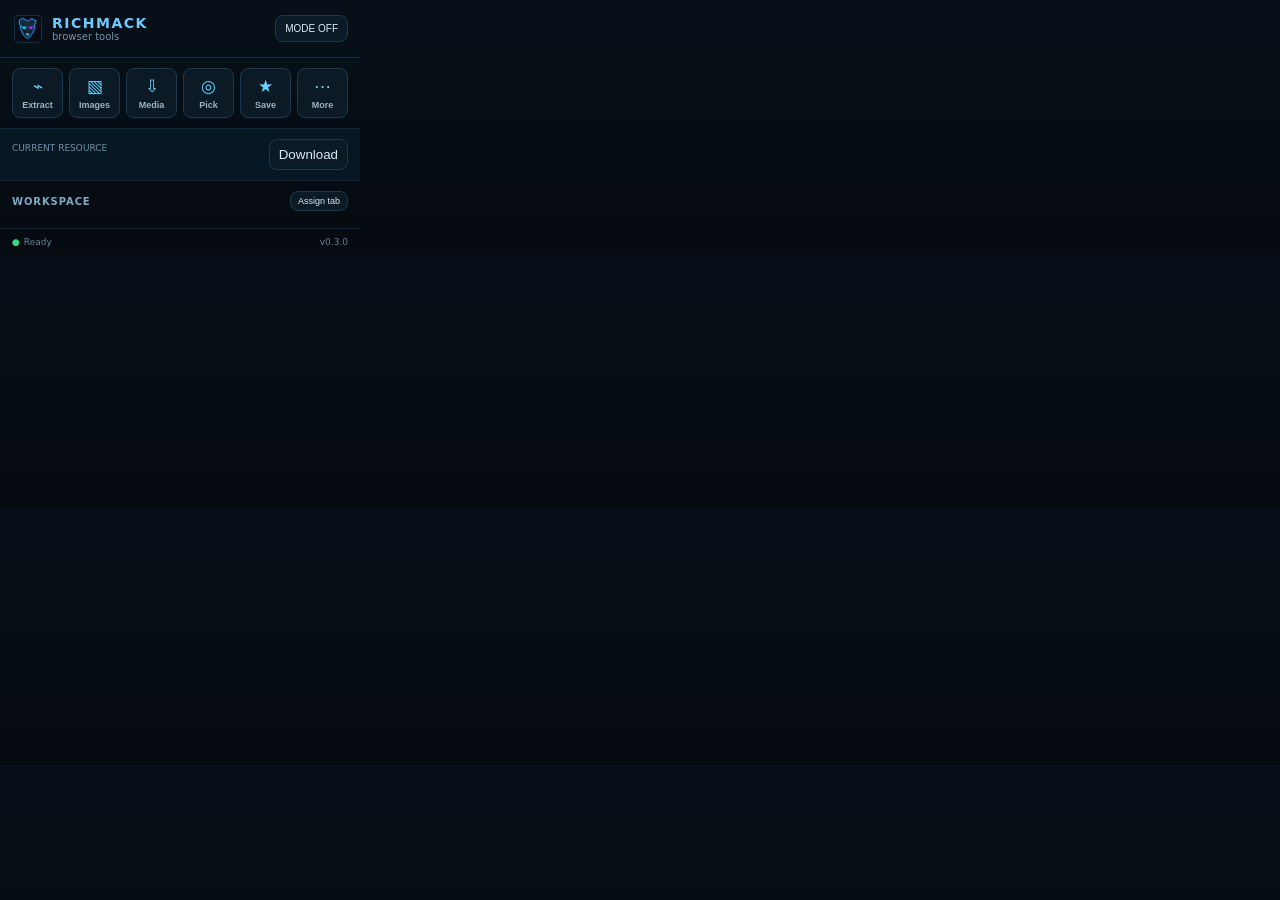
==== extension/popup/index.html @ a739b6b3 "v0.3.0: Move to toolbar-first Richmack browser design" ====
<!doctype html>
<html lang="en">
<head>
  <meta charset="utf-8" />
  <meta name="viewport" content="width=device-width,initial-scale=1" />
  <title>Richmack</title>
  <link rel="stylesheet" href="style.css" />
</head>
<body>
  <header>
    <img src="../icons/icon32.png" alt="" />
    <div><strong>RICHMACK</strong><small id="pageHost">browser tools</small></div>
    <button id="mode" class="mode">MODE OFF</button>
  </header>

  <section class="quick" aria-label="Quick actions">
    <button id="extract" title="Scan page"><span>⌁</span><b>Extract</b></button>
    <button id="images" title="Download page images"><span>▧</span><b>Images</b></button>
    <button id="media" title="Download current media URL"><span>⇩</span><b>Media</b></button>
    <button id="pick" title="Pick a button or link to automate"><span>◎</span><b>Pick</b></button>
    <button id="bookmark" title="Smart bookmark"><span>★</span><b>Save</b></button>
    <button id="panel" title="Open detailed tools"><span>⋯</span><b>More</b></button>
  </section>

  <section class="resource" id="resource" hidden>
    <div><small>CURRENT RESOURCE</small><strong id="resourceType"></strong><span id="resourceName"></span></div>
    <button id="resourceDownload">Download</button>
  </section>

  <section>
    <div class="sectionHead"><span>WORKSPACE</span><button id="assign">Assign tab</button></div>
    <div id="workspaces" class="workspaces"></div>
  </section>

  <section id="results" hidden>
    <div class="sectionHead"><span>EXTRACT</span><button id="copyLinks">Copy links</button></div>
    <div class="stats">
      <div><strong id="nLinks">0</strong><small>Links</small></div>
      <div><strong id="nImages">0</strong><small>Images</small></div>
      <div><strong id="nEmails">0</strong><small>Emails</small></div>
      <div><strong id="nDocs">0</strong><small>Docs</small></div>
    </div>
    <div class="resultActions">
      <button id="copyEmails">Copy emails</button>
      <button id="saveText">Save text</button>
    </div>
  </section>

  <section id="picked" hidden>
    <div class="sectionHead"><span>AUTOMATION TARGET</span><button id="clearPicked">×</button></div>
    <code id="pickedSelector"></code>
    <small id="pickedText"></small>
    <button id="runPicked" class="primary">Click saved target</button>
  </section>

  <footer><span id="dot">●</span><span id="status">Ready</span><span class="spacer"></span>v0.3.0</footer>
  <script type="module" src="app.js"></script>
</body>
</html>
---- extension/popup/style.css ----
:root{color-scheme:dark;font-family:Inter,ui-sans-serif,system-ui,-apple-system,BlinkMacSystemFont,"Segoe UI",sans-serif;--bg:#071019;--panel:#0a1621;--line:#183248;--text:#dce9f3;--muted:#7892a6;--blue:#33b8ff;--cyan:#49e0dc;--purple:#b76cff}
*{box-sizing:border-box}body{margin:0;width:360px;background:linear-gradient(180deg,#071019,#050b10);color:var(--text);font-size:12px}header{height:58px;display:flex;align-items:center;gap:9px;padding:10px 12px;border-bottom:1px solid var(--line)}header img{width:31px;height:31px;border-radius:9px}header div{display:flex;flex-direction:column;min-width:0}header strong{letter-spacing:1.5px;color:#6ecbff;font-size:14px}header small{color:var(--muted);white-space:nowrap;overflow:hidden;text-overflow:ellipsis;max-width:175px}.mode{margin-left:auto;font-size:10px;padding:7px 9px}.mode.on{border-color:#8b4bd1;color:#e2bfff;box-shadow:0 0 0 1px #8b4bd133 inset}button{background:#0c1a26;color:var(--text);border:1px solid #1b3a50;border-radius:8px;padding:8px;cursor:pointer}button:hover{border-color:#2c78a5;background:#0f2231}.quick{padding:10px 12px;display:grid;grid-template-columns:repeat(6,1fr);gap:6px;border-bottom:1px solid #112536}.quick button{padding:7px 2px;display:flex;flex-direction:column;align-items:center;gap:3px;min-width:0}.quick span{font-size:17px;color:#66d4ff}.quick b{font-size:9px;font-weight:600;color:#9db3c3}section{padding:10px 12px;border-bottom:1px solid #112536}.sectionHead{display:flex;align-items:center;justify-content:space-between;margin-bottom:7px;color:#81a8c1;font-size:10px;letter-spacing:.9px;font-weight:700}.sectionHead button{padding:4px 7px;font-size:9px}.workspaces{display:grid;grid-template-columns:repeat(2,1fr);gap:6px}.workspaces button{text-align:left;padding:8px 9px}.workspaces button.active{border-color:#3aa8e8;background:#0c2232;box-shadow:inset 2px 0 #33b8ff}.workspaces strong{display:block;font-size:11px}.workspaces small{display:block;color:var(--muted);font-size:9px;margin-top:2px}.stats{display:grid;grid-template-columns:repeat(4,1fr);gap:6px}.stats div{background:#08131d;border:1px solid #163348;border-radius:7px;text-align:center;padding:7px 2px}.stats strong{display:block;font-size:15px}.stats small{color:var(--muted);font-size:9px}.resultActions{display:flex;gap:6px;margin-top:7px}.resultActions button{flex:1}.resource{display:flex;align-items:center;gap:8px;background:#081724}.resource div{min-width:0;flex:1}.resource small{display:block;color:#6e91a7;font-size:9px}.resource strong{display:inline-block;margin-right:5px;color:#52d7ff}.resource span{color:#a9bcc9;white-space:nowrap;overflow:hidden;text-overflow:ellipsis;display:block}.resource button{padding:7px 9px}.primary{width:100%;margin-top:8px;border-color:#3e78a0;background:#0d2a3f}code{display:block;white-space:nowrap;overflow:hidden;text-overflow:ellipsis;background:#050b10;border:1px solid #153248;border-radius:6px;padding:7px;color:#77e0ff}#pickedText{display:block;color:var(--muted);margin-top:5px;white-space:nowrap;overflow:hidden;text-overflow:ellipsis}footer{display:flex;align-items:center;padding:8px 12px;color:#688397;font-size:9px}.spacer{flex:1}#dot{color:#3bd682;margin-right:4px}
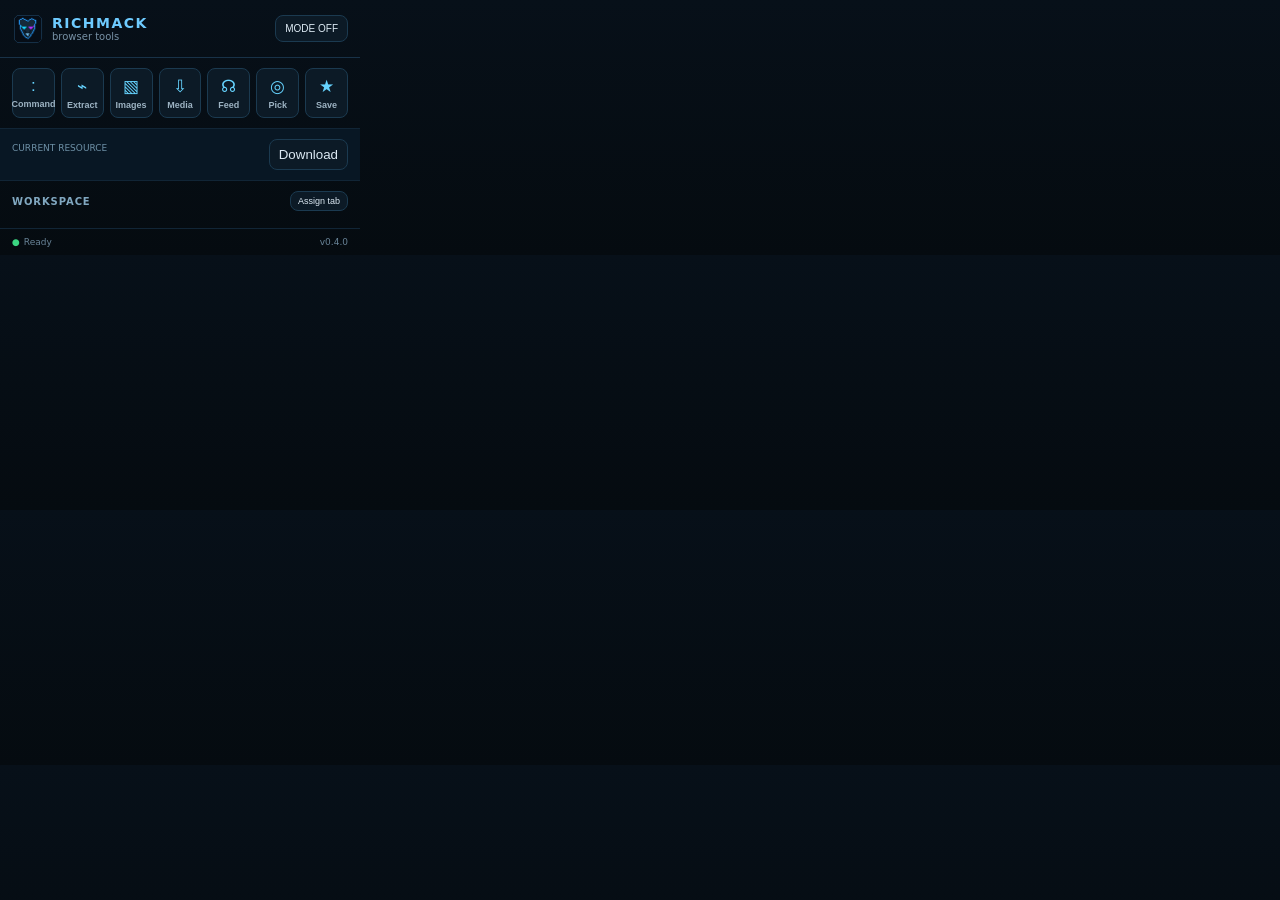
==== commit 4c4c4864: "v0.4.0: Add commands RSS feeds and visual automation" ====
--- a/extension/popup/index.html
+++ b/extension/popup/index.html
@@ -14,12 +14,13 @@
   </header>
 
   <section class="quick" aria-label="Quick actions">
+    <button id="command" title="Open Richmack command bar"><span>:</span><b>Command</b></button>
     <button id="extract" title="Scan page"><span>⌁</span><b>Extract</b></button>
     <button id="images" title="Download page images"><span>▧</span><b>Images</b></button>
     <button id="media" title="Download current media URL"><span>⇩</span><b>Media</b></button>
+    <button id="feed" title="Detect or create RSS feed"><span>☊</span><b>Feed</b></button>
     <button id="pick" title="Pick a button or link to automate"><span>◎</span><b>Pick</b></button>
     <button id="bookmark" title="Smart bookmark"><span>★</span><b>Save</b></button>
-    <button id="panel" title="Open detailed tools"><span>⋯</span><b>More</b></button>
   </section>
 
   <section class="resource" id="resource" hidden>
@@ -30,6 +31,23 @@
   <section>
     <div class="sectionHead"><span>WORKSPACE</span><button id="assign">Assign tab</button></div>
     <div id="workspaces" class="workspaces"></div>
+  </section>
+
+  <section id="feedPanel" hidden>
+    <div class="sectionHead"><span>FEED</span><button id="closeFeed">×</button></div>
+    <div id="feedStatus" class="muted">Checking this page…</div>
+    <div id="nativeFeeds" class="feedList"></div>
+    <div class="resultActions">
+      <button id="copyFeed" disabled>Copy feed URL</button>
+      <button id="generateFeed">Generate RSS</button>
+    </div>
+    <small class="hint">Generated feeds are served only from your local Richmack service.</small>
+  </section>
+
+  <section id="actionPanel" hidden>
+    <div class="sectionHead"><span>FIND BUTTON / LINK</span><button id="closeActions">×</button></div>
+    <div class="searchRow"><input id="actionQuery" placeholder="Easy Apply, Follow, Download…" /><button id="findAction">Find</button></div>
+    <div id="actionResults" class="actionResults"></div>
   </section>
 
   <section id="results" hidden>
@@ -43,6 +61,7 @@
     <div class="resultActions">
       <button id="copyEmails">Copy emails</button>
       <button id="saveText">Save text</button>
+      <button id="openActions">Find button</button>
     </div>
   </section>
 
@@ -53,7 +72,7 @@
     <button id="runPicked" class="primary">Click saved target</button>
   </section>
 
-  <footer><span id="dot">●</span><span id="status">Ready</span><span class="spacer"></span>v0.3.0</footer>
+  <footer><span id="dot">●</span><span id="status">Ready</span><span class="spacer"></span>v0.4.0</footer>
   <script type="module" src="app.js"></script>
 </body>
 </html>
--- a/extension/popup/style.css
+++ b/extension/popup/style.css
@@ -1,2 +1,12 @@
 :root{color-scheme:dark;font-family:Inter,ui-sans-serif,system-ui,-apple-system,BlinkMacSystemFont,"Segoe UI",sans-serif;--bg:#071019;--panel:#0a1621;--line:#183248;--text:#dce9f3;--muted:#7892a6;--blue:#33b8ff;--cyan:#49e0dc;--purple:#b76cff}
 *{box-sizing:border-box}body{margin:0;width:360px;background:linear-gradient(180deg,#071019,#050b10);color:var(--text);font-size:12px}header{height:58px;display:flex;align-items:center;gap:9px;padding:10px 12px;border-bottom:1px solid var(--line)}header img{width:31px;height:31px;border-radius:9px}header div{display:flex;flex-direction:column;min-width:0}header strong{letter-spacing:1.5px;color:#6ecbff;font-size:14px}header small{color:var(--muted);white-space:nowrap;overflow:hidden;text-overflow:ellipsis;max-width:175px}.mode{margin-left:auto;font-size:10px;padding:7px 9px}.mode.on{border-color:#8b4bd1;color:#e2bfff;box-shadow:0 0 0 1px #8b4bd133 inset}button{background:#0c1a26;color:var(--text);border:1px solid #1b3a50;border-radius:8px;padding:8px;cursor:pointer}button:hover{border-color:#2c78a5;background:#0f2231}.quick{padding:10px 12px;display:grid;grid-template-columns:repeat(6,1fr);gap:6px;border-bottom:1px solid #112536}.quick button{padding:7px 2px;display:flex;flex-direction:column;align-items:center;gap:3px;min-width:0}.quick span{font-size:17px;color:#66d4ff}.quick b{font-size:9px;font-weight:600;color:#9db3c3}section{padding:10px 12px;border-bottom:1px solid #112536}.sectionHead{display:flex;align-items:center;justify-content:space-between;margin-bottom:7px;color:#81a8c1;font-size:10px;letter-spacing:.9px;font-weight:700}.sectionHead button{padding:4px 7px;font-size:9px}.workspaces{display:grid;grid-template-columns:repeat(2,1fr);gap:6px}.workspaces button{text-align:left;padding:8px 9px}.workspaces button.active{border-color:#3aa8e8;background:#0c2232;box-shadow:inset 2px 0 #33b8ff}.workspaces strong{display:block;font-size:11px}.workspaces small{display:block;color:var(--muted);font-size:9px;margin-top:2px}.stats{display:grid;grid-template-columns:repeat(4,1fr);gap:6px}.stats div{background:#08131d;border:1px solid #163348;border-radius:7px;text-align:center;padding:7px 2px}.stats strong{display:block;font-size:15px}.stats small{color:var(--muted);font-size:9px}.resultActions{display:flex;gap:6px;margin-top:7px}.resultActions button{flex:1}.resource{display:flex;align-items:center;gap:8px;background:#081724}.resource div{min-width:0;flex:1}.resource small{display:block;color:#6e91a7;font-size:9px}.resource strong{display:inline-block;margin-right:5px;color:#52d7ff}.resource span{color:#a9bcc9;white-space:nowrap;overflow:hidden;text-overflow:ellipsis;display:block}.resource button{padding:7px 9px}.primary{width:100%;margin-top:8px;border-color:#3e78a0;background:#0d2a3f}code{display:block;white-space:nowrap;overflow:hidden;text-overflow:ellipsis;background:#050b10;border:1px solid #153248;border-radius:6px;padding:7px;color:#77e0ff}#pickedText{display:block;color:var(--muted);margin-top:5px;white-space:nowrap;overflow:hidden;text-overflow:ellipsis}footer{display:flex;align-items:center;padding:8px 12px;color:#688397;font-size:9px}.spacer{flex:1}#dot{color:#3bd682;margin-right:4px}
+.quick{grid-template-columns:repeat(7,1fr)}
+.quick button{min-width:0}
+.muted,.hint{color:var(--muted)}
+.hint{display:block;margin-top:7px;font-size:9px;line-height:1.35}
+.feedList,.actionResults{display:flex;flex-direction:column;gap:5px;margin-top:7px;max-height:160px;overflow:auto}
+.feedRow,.actionRow{text-align:left;width:100%;padding:7px 8px}
+.feedRow.active{border-color:#3aa8e8;background:#0c2232}
+.actionRow strong{display:block;font-size:10px;white-space:nowrap;overflow:hidden;text-overflow:ellipsis}
+.actionRow small{display:block;color:var(--muted);font-size:8px;white-space:nowrap;overflow:hidden;text-overflow:ellipsis;margin-top:2px}
+.searchRow{display:flex;gap:6px}.searchRow input{flex:1;min-width:0;background:#071019;color:var(--text);border:1px solid #1b3a50;border-radius:7px;padding:8px;font-size:11px;outline:none}.searchRow input:focus{border-color:#2c78a5}
